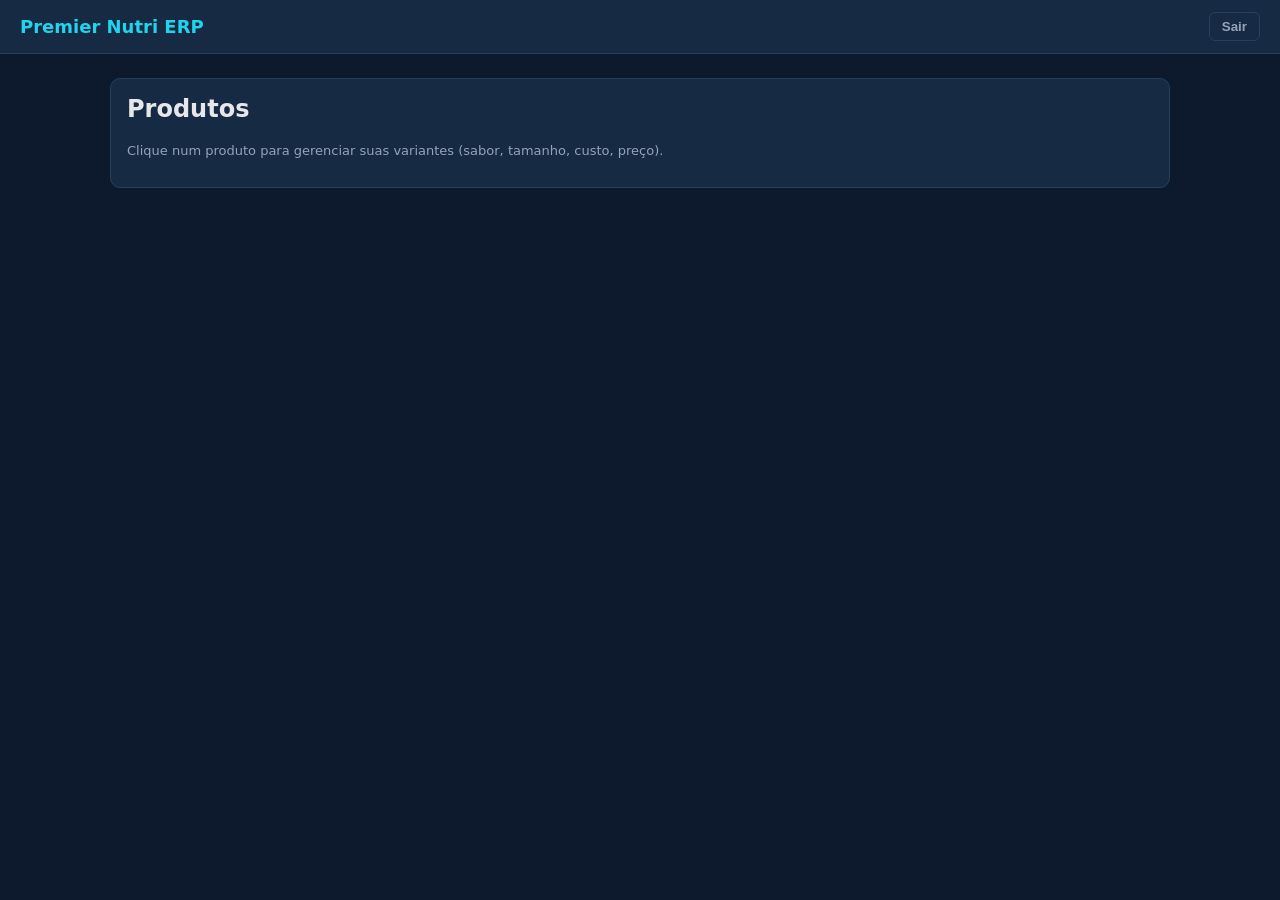
==== index.html @ 00a011b3 "Create index.html" ====
<!DOCTYPE html>
<html lang="pt-BR">
<head>
  <meta charset="utf-8">
  <title>Produtos — Premier Nutri ERP</title>
  <link rel="stylesheet" href="styles.css">
</head>
<body>
  <header class="topbar">
    <h1>Premier Nutri ERP</h1>
    <div>
      <span id="user-email" style="color: var(--muted); margin-right: 12px;"></span>
      <button id="btn-logout" class="secondary">Sair</button>
    </div>
  </header>

  <main>
    <div class="card">
      <h2 style="margin-top: 0;">Produtos</h2>
      <p class="hint">Clique num produto para gerenciar suas variantes (sabor, tamanho, custo, preço).</p>
      <div id="products" class="grid-products"></div>
    </div>
  </main>

  <script type="module" src="assets/products-list.js"></script>
</body>
</html>
---- styles.css ----
:root {
  --bg: #0d1a2d;
  --surface: #172a44;
  --surface-2: #1f3557;
  --border: #24405f;
  --text: #e5e7eb;
  --muted: #94a3b8;
  --accent: #22d3ee;
  --accent-hover: #06b6d4;
  --price: #fbbf24;
  --danger: #ef4444;
  --success: #10b981;
}

* { box-sizing: border-box; }
body {
  margin: 0;
  font-family: system-ui, -apple-system, sans-serif;
  background: var(--bg);
  color: var(--text);
}

header.topbar {
  display: flex; align-items: center; justify-content: space-between;
  padding: 12px 20px; background: var(--surface);
  border-bottom: 1px solid var(--border);
}
header.topbar h1 { font-size: 18px; margin: 0; color: var(--accent); }
header.topbar button { background: transparent; color: var(--muted);
  border: 1px solid var(--border); padding: 6px 12px; border-radius: 6px;
  cursor: pointer; }

main { max-width: 1100px; margin: 24px auto; padding: 0 20px; }

.card { background: var(--surface); border: 1px solid var(--border);
  border-radius: 10px; padding: 16px; margin-bottom: 16px; }

.grid-products { display: grid; grid-template-columns: repeat(auto-fill, minmax(220px, 1fr));
  gap: 12px; }
.product-card { background: var(--surface); border: 1px solid var(--border);
  border-radius: 10px; padding: 14px; cursor: pointer; }
.product-card:hover { border-color: var(--accent); }
.product-card h3 { margin: 0 0 6px; font-size: 15px; }
.product-card .price { color: var(--price); font-weight: 600; }

table { width: 100%; border-collapse: collapse; }
th, td { padding: 8px 6px; border-bottom: 1px solid var(--border);
  text-align: left; font-size: 14px; }
th { color: var(--muted); font-weight: 500; }
input[type=text], input[type=number], input[type=email], input[type=password] {
  background: var(--surface-2); color: var(--text);
  border: 1px solid var(--border); padding: 6px 8px; border-radius: 6px;
  width: 100%;
}
input[type=number] { text-align: right; }
button { background: var(--accent); color: #08131f; border: none;
  padding: 6px 12px; border-radius: 6px; cursor: pointer; font-weight: 600; }
button:hover { background: var(--accent-hover); }
button.secondary { background: var(--surface-2); color: var(--text); }
button.danger { background: var(--danger); color: white; }

.margin, .markup { color: var(--price); font-variant-numeric: tabular-nums; }

.login-wrap { max-width: 360px; margin: 80px auto; }
.login-wrap label { display: block; margin: 10px 0 4px; color: var(--muted); }

.hint { color: var(--muted); font-size: 13px; margin-top: 8px; }
.error { color: var(--danger); font-size: 13px; margin-top: 8px; }
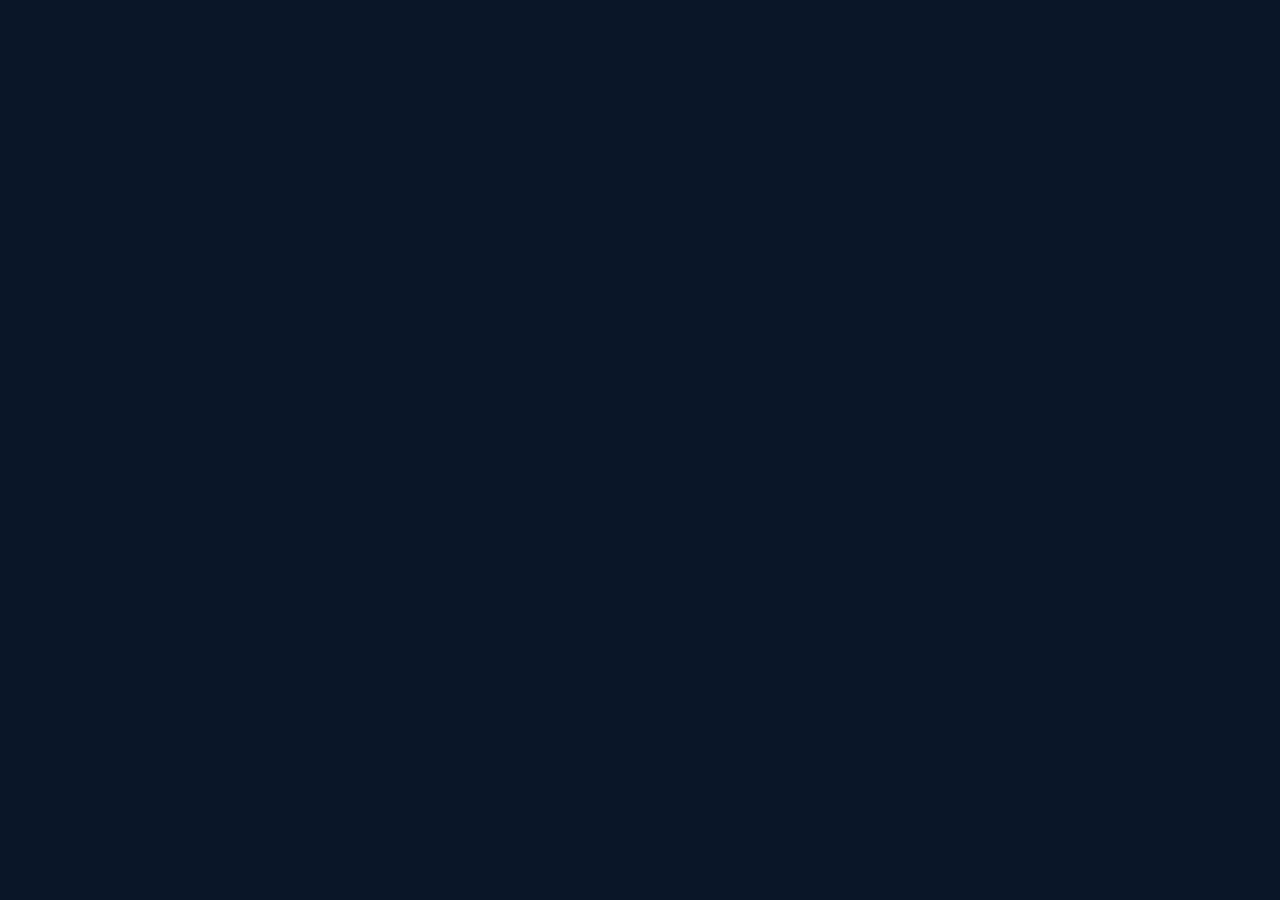
==== commit 8622ac24: "Update index.html" ====
--- a/index.html
+++ b/index.html
@@ -2,26 +2,10 @@
 <html lang="pt-BR">
 <head>
   <meta charset="utf-8">
-  <title>Produtos — Premier Nutri ERP</title>
+  <title>Dashboard — Premier Nutri ERP</title>
   <link rel="stylesheet" href="styles.css">
 </head>
 <body>
-  <header class="topbar">
-    <h1>Premier Nutri ERP</h1>
-    <div>
-      <span id="user-email" style="color: var(--muted); margin-right: 12px;"></span>
-      <button id="btn-logout" class="secondary">Sair</button>
-    </div>
-  </header>
-
-  <main>
-    <div class="card">
-      <h2 style="margin-top: 0;">Produtos</h2>
-      <p class="hint">Clique num produto para gerenciar suas variantes (sabor, tamanho, custo, preço).</p>
-      <div id="products" class="grid-products"></div>
-    </div>
-  </main>
-
-  <script type="module" src="assets/products-list.js"></script>
+  <script type="module" src="assets/dashboard.js"></script>
 </body>
 </html>
--- a/styles.css
+++ b/styles.css
@@ -1,68 +1,112 @@
 :root {
-  --bg: #0d1a2d;
-  --surface: #172a44;
-  --surface-2: #1f3557;
-  --border: #24405f;
-  --text: #e5e7eb;
-  --muted: #94a3b8;
-  --accent: #22d3ee;
-  --accent-hover: #06b6d4;
-  --price: #fbbf24;
-  --danger: #ef4444;
-  --success: #10b981;
+  --bg: #0a1628; --bg-2: #0d1a2d;
+  --surface: #142842; --surface-2: #1a324e; --surface-3: #223d5c;
+  --border: #24405f; --border-strong: #2f5578;
+  --text: #f1f5f9; --text-2: #cbd5e1; --muted: #64748b;
+  --accent: #22d3ee; --accent-2: #06b6d4;
+  --gold: #fbbf24; --gold-2: #f59e0b;
+  --success: #10b981; --danger: #ef4444; --warning: #f59e0b;
+  --radius: 10px; --shadow: 0 4px 12px rgba(0,0,0,0.25);
+}
+* { box-sizing: border-box; }
+body {
+  margin: 0; font-family: -apple-system, BlinkMacSystemFont, "Segoe UI", Roboto, sans-serif;
+  background: var(--bg); color: var(--text); font-size: 14px; line-height: 1.5;
+  -webkit-font-smoothing: antialiased;
 }
 
-* { box-sizing: border-box; }
-body {
-  margin: 0;
-  font-family: system-ui, -apple-system, sans-serif;
-  background: var(--bg);
-  color: var(--text);
+.app { display: grid; grid-template-columns: 240px 1fr; min-height: 100vh; }
+
+.sidebar { background: var(--bg-2); border-right: 1px solid var(--border); padding: 20px 12px; display: flex; flex-direction: column; }
+.sidebar .brand { padding: 4px 12px 20px; color: var(--accent); font-weight: 700; font-size: 16px; letter-spacing: 0.5px; }
+.sidebar .brand small { color: var(--muted); font-weight: 400; display: block; font-size: 11px; margin-top: 2px; letter-spacing: 0; }
+
+.nav-group { display: flex; flex-direction: column; gap: 2px; }
+.nav-group + .nav-group { margin-top: 20px; padding-top: 16px; border-top: 1px solid var(--border); }
+.nav-group .label { font-size: 10px; color: var(--muted); text-transform: uppercase; letter-spacing: 0.8px; padding: 8px 12px; }
+
+.nav-item { display: flex; align-items: center; gap: 10px; padding: 9px 12px; border-radius: 8px; color: var(--text-2); text-decoration: none; font-size: 13.5px; transition: all 0.15s; }
+.nav-item:hover { background: var(--surface); color: var(--text); }
+.nav-item.active { background: var(--surface-2); color: var(--accent); }
+.nav-item.active .icon svg { color: var(--accent); }
+.nav-item .icon { display: flex; }
+
+.sidebar .user-info { margin-top: auto; padding: 12px; background: var(--surface); border-radius: 8px; }
+.sidebar .user-info .email { font-size: 12px; color: var(--text-2); overflow: hidden; text-overflow: ellipsis; white-space: nowrap; }
+.sidebar .user-info button { margin-top: 6px; width: 100%; }
+
+.main { padding: 24px 32px; overflow-x: hidden; }
+.page-header { display: flex; align-items: center; justify-content: space-between; margin-bottom: 24px; gap: 16px; flex-wrap: wrap; }
+.page-header h1 { margin: 0; font-size: 22px; font-weight: 600; }
+.page-header .subtitle { color: var(--muted); font-size: 13px; margin-top: 2px; }
+.page-header .actions { display: flex; gap: 8px; align-items: center; }
+
+.card { background: var(--surface); border: 1px solid var(--border); border-radius: var(--radius); padding: 20px; }
+.card + .card { margin-top: 16px; }
+.card-header { display: flex; align-items: center; justify-content: space-between; margin-bottom: 14px; }
+.card-header h2 { margin: 0; font-size: 15px; font-weight: 600; }
+
+.kpi-grid { display: grid; grid-template-columns: repeat(auto-fit, minmax(220px, 1fr)); gap: 14px; margin-bottom: 20px; }
+.kpi { background: var(--surface); border: 1px solid var(--border); border-radius: var(--radius); padding: 18px; position: relative; overflow: hidden; }
+.kpi::before { content: ''; position: absolute; top: 0; left: 0; right: 0; height: 3px; background: linear-gradient(90deg, var(--accent), var(--accent-2)); }
+.kpi.gold::before { background: linear-gradient(90deg, var(--gold), var(--gold-2)); }
+.kpi.success::before { background: linear-gradient(90deg, var(--success), #059669); }
+.kpi.warning::before { background: linear-gradient(90deg, var(--warning), #d97706); }
+.kpi .label { color: var(--muted); font-size: 11px; text-transform: uppercase; letter-spacing: 0.5px; font-weight: 500; }
+.kpi .value { font-size: 26px; font-weight: 700; margin-top: 6px; font-variant-numeric: tabular-nums; }
+.kpi.gold .value { color: var(--gold); }
+.kpi.success .value { color: var(--success); }
+.kpi.warning .value { color: var(--warning); }
+.kpi .sub { color: var(--muted); font-size: 12px; margin-top: 4px; }
+
+.table-wrap { overflow-x: auto; }
+table.data { width: 100%; border-collapse: collapse; }
+table.data th, table.data td { padding: 10px 12px; text-align: left; font-size: 13px; border-bottom: 1px solid var(--border); }
+table.data th { color: var(--muted); font-weight: 500; font-size: 11px; text-transform: uppercase; letter-spacing: 0.5px; background: var(--bg-2); }
+table.data tbody tr:hover { background: var(--surface-2); }
+table.data td.num { text-align: right; font-variant-numeric: tabular-nums; }
+table.data td.center { text-align: center; }
+table.data .price-cell { color: var(--gold); font-weight: 500; }
+table.data .margin-cell { color: var(--gold); font-weight: 500; font-variant-numeric: tabular-nums; }
+
+.product-grid { display: grid; grid-template-columns: repeat(auto-fill, minmax(240px, 1fr)); gap: 14px; }
+.product-card { background: var(--surface); border: 1px solid var(--border); border-radius: var(--radius); padding: 16px; text-decoration: none; color: inherit; transition: all 0.15s; cursor: pointer; display: block; }
+.product-card:hover { border-color: var(--accent); transform: translateY(-1px); box-shadow: var(--shadow); }
+.product-card .brand { font-size: 11px; color: var(--muted); text-transform: uppercase; letter-spacing: 0.5px; margin-bottom: 6px; }
+.product-card .name { font-size: 14px; font-weight: 600; margin-bottom: 10px; }
+.product-card .row { display: flex; justify-content: space-between; align-items: center; font-size: 12px; margin-top: 8px; }
+.product-card .price { color: var(--gold); font-weight: 600; font-size: 16px; }
+.product-card .stock-badge { padding: 2px 8px; border-radius: 4px; font-size: 11px; color: var(--muted); background: var(--surface-2); }
+.product-card .stock-badge.low { color: var(--warning); background: rgba(245, 158, 11, 0.1); }
+.product-card .stock-badge.zero { color: var(--danger); background: rgba(239, 68, 68, 0.1); }
+
+input[type=text], input[type=number], input[type=email], input[type=password], input[type=date], select, textarea {
+  background: var(--bg-2); color: var(--text); border: 1px solid var(--border); padding: 8px 10px; border-radius: 6px; width: 100%; font-size: 13px; font-family: inherit; transition: border 0.15s;
 }
+input:focus, select:focus, textarea:focus { outline: none; border-color: var(--accent); }
+input[type=number] { text-align: right; }
+label { display: block; color: var(--muted); font-size: 12px; margin-bottom: 4px; }
 
-header.topbar {
-  display: flex; align-items: center; justify-content: space-between;
-  padding: 12px 20px; background: var(--surface);
-  border-bottom: 1px solid var(--border);
-}
-header.topbar h1 { font-size: 18px; margin: 0; color: var(--accent); }
-header.topbar button { background: transparent; color: var(--muted);
-  border: 1px solid var(--border); padding: 6px 12px; border-radius: 6px;
-  cursor: pointer; }
+button { background: var(--accent); color: #041219; border: none; padding: 8px 16px; border-radius: 6px; cursor: pointer; font-weight: 600; font-size: 13px; transition: background 0.15s; font-family: inherit; }
+button:hover { background: var(--accent-2); }
+button.secondary { background: var(--surface-2); color: var(--text); border: 1px solid var(--border); }
+button.secondary:hover { background: var(--surface-3); }
+button.danger { background: transparent; color: var(--danger); border: none; padding: 4px 8px; }
+button.danger:hover { background: rgba(239, 68, 68, 0.1); }
+button.small { padding: 4px 10px; font-size: 12px; }
 
-main { max-width: 1100px; margin: 24px auto; padding: 0 20px; }
+.pill-tabs { display: inline-flex; gap: 2px; background: var(--bg-2); border: 1px solid var(--border); padding: 3px; border-radius: 8px; }
+.pill-tabs button { background: transparent; color: var(--muted); border: none; font-size: 12px; padding: 5px 12px; border-radius: 6px; font-weight: 500; }
+.pill-tabs button.active { background: var(--surface-2); color: var(--text); }
 
-.card { background: var(--surface); border: 1px solid var(--border);
-  border-radius: 10px; padding: 16px; margin-bottom: 16px; }
+.login-wrap { max-width: 380px; margin: 100px auto; padding: 32px; background: var(--surface); border-radius: var(--radius); border: 1px solid var(--border); }
+.login-wrap h1 { margin: 0 0 6px; color: var(--accent); font-size: 22px; }
+.login-wrap .subtitle { color: var(--muted); font-size: 13px; margin-bottom: 24px; }
+.login-wrap label { margin-top: 14px; }
 
-.grid-products { display: grid; grid-template-columns: repeat(auto-fill, minmax(220px, 1fr));
-  gap: 12px; }
-.product-card { background: var(--surface); border: 1px solid var(--border);
-  border-radius: 10px; padding: 14px; cursor: pointer; }
-.product-card:hover { border-color: var(--accent); }
-.product-card h3 { margin: 0 0 6px; font-size: 15px; }
-.product-card .price { color: var(--price); font-weight: 600; }
-
-table { width: 100%; border-collapse: collapse; }
-th, td { padding: 8px 6px; border-bottom: 1px solid var(--border);
-  text-align: left; font-size: 14px; }
-th { color: var(--muted); font-weight: 500; }
-input[type=text], input[type=number], input[type=email], input[type=password] {
-  background: var(--surface-2); color: var(--text);
-  border: 1px solid var(--border); padding: 6px 8px; border-radius: 6px;
-  width: 100%;
-}
-input[type=number] { text-align: right; }
-button { background: var(--accent); color: #08131f; border: none;
-  padding: 6px 12px; border-radius: 6px; cursor: pointer; font-weight: 600; }
-button:hover { background: var(--accent-hover); }
-button.secondary { background: var(--surface-2); color: var(--text); }
-button.danger { background: var(--danger); color: white; }
-
-.margin, .markup { color: var(--price); font-variant-numeric: tabular-nums; }
-
-.login-wrap { max-width: 360px; margin: 80px auto; }
-.login-wrap label { display: block; margin: 10px 0 4px; color: var(--muted); }
-
-.hint { color: var(--muted); font-size: 13px; margin-top: 8px; }
-.error { color: var(--danger); font-size: 13px; margin-top: 8px; }
+.hint { color: var(--muted); font-size: 12px; }
+.error { color: var(--danger); font-size: 13px; margin-top: 8px; padding: 8px 10px; background: rgba(239, 68, 68, 0.08); border-radius: 6px; border: 1px solid rgba(239, 68, 68, 0.2); }
+.empty { text-align: center; padding: 40px 20px; color: var(--muted); font-size: 13px; }
+.chip { display: inline-block; padding: 2px 8px; border-radius: 4px; font-size: 11px; }
+.chip.active { background: rgba(16, 185, 129, 0.1); color: var(--success); }
+.chip.inactive { background: var(--surface-2); color: var(--muted); }
